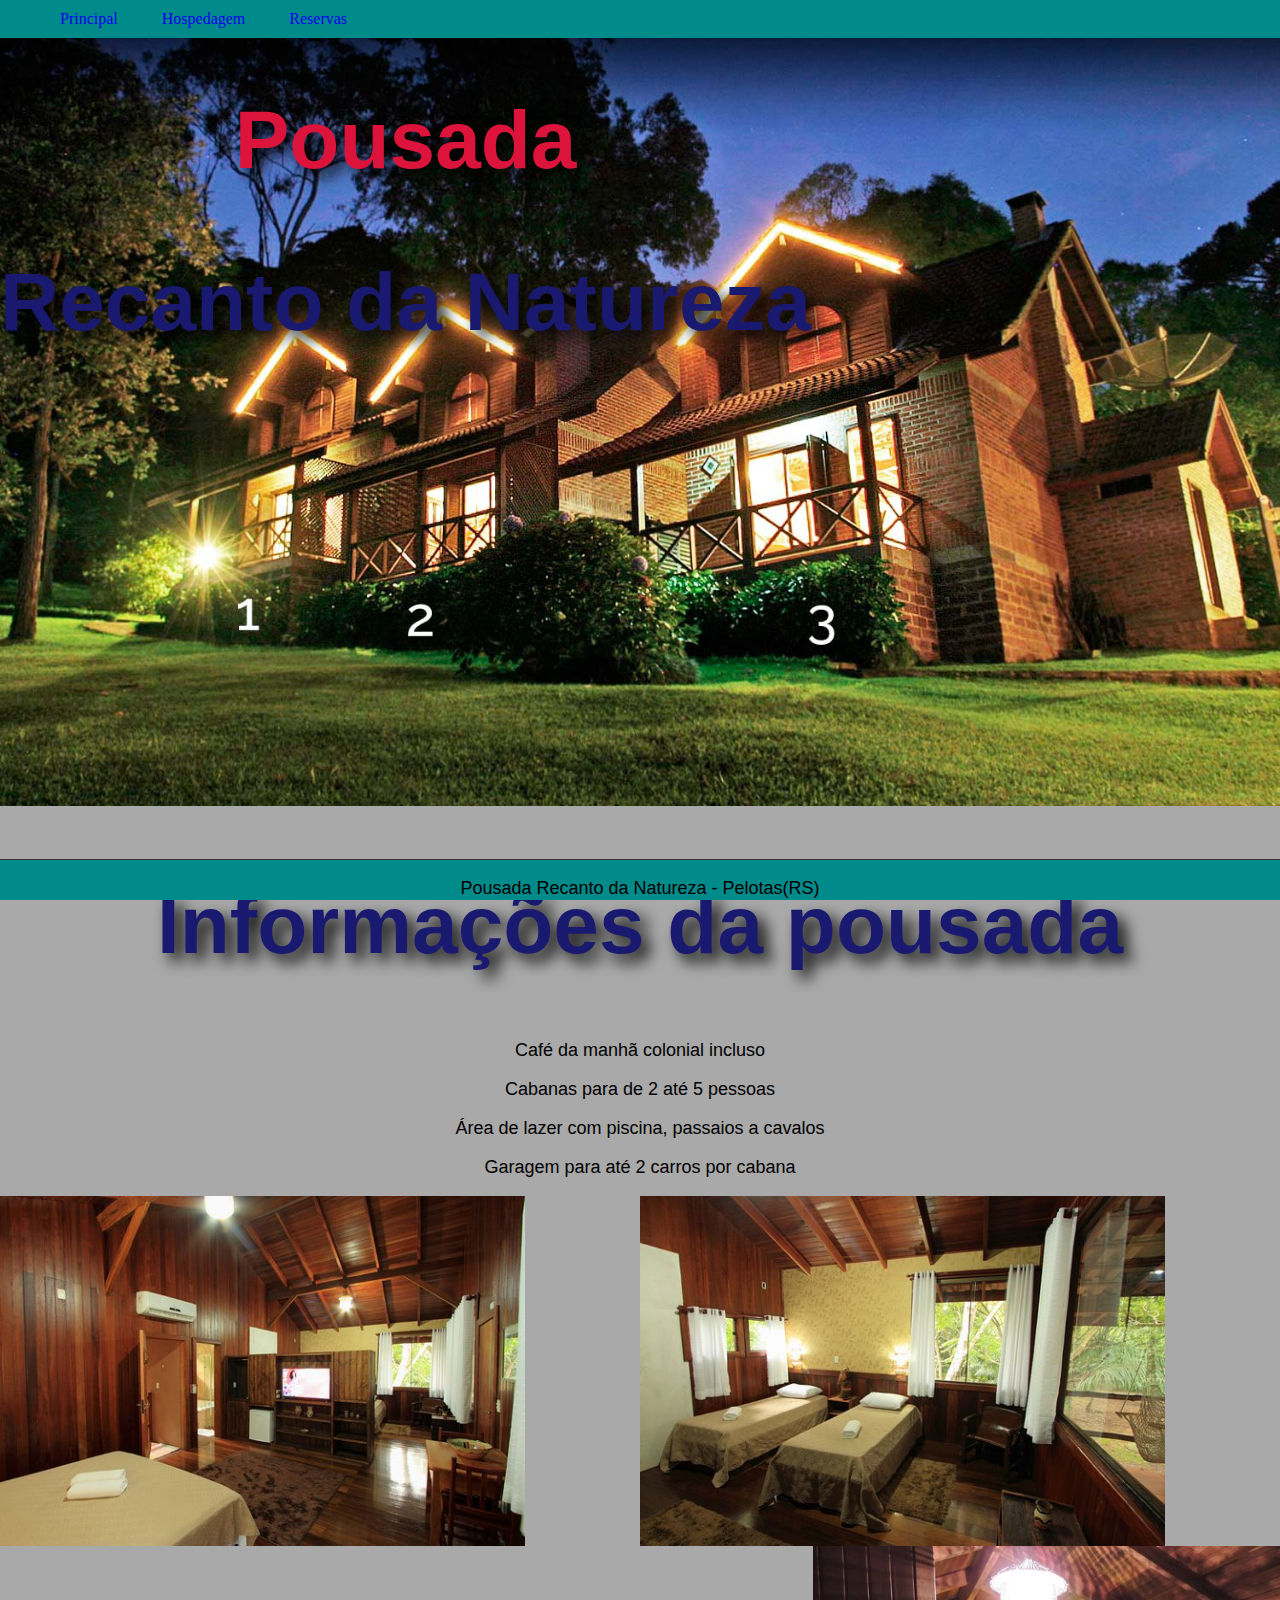
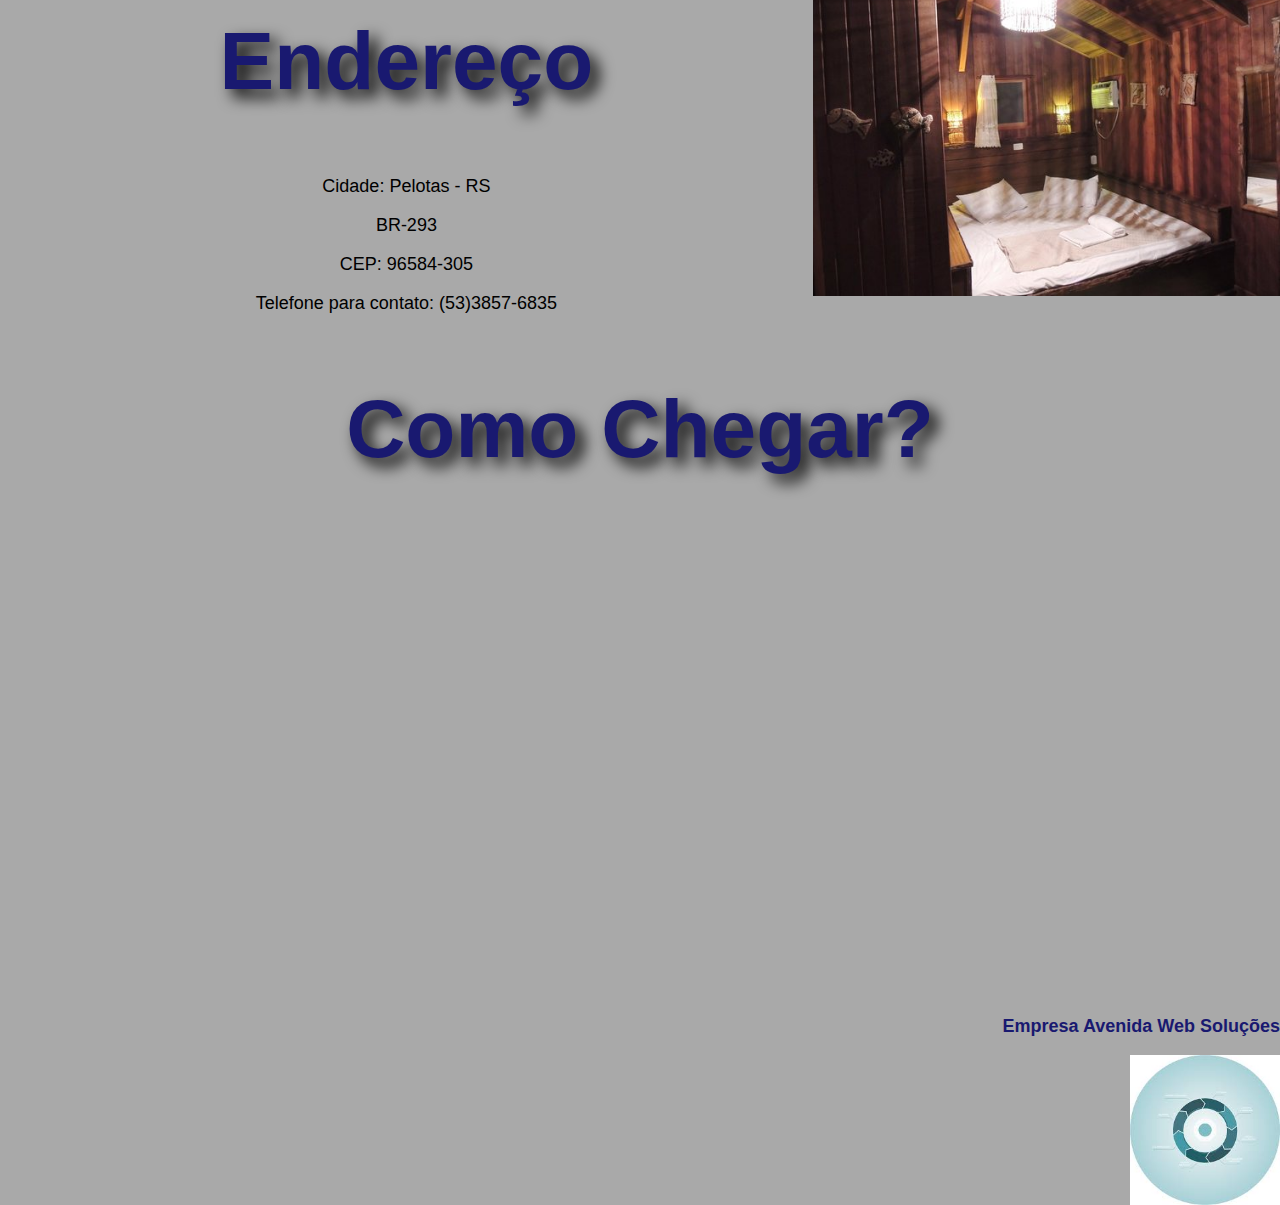
==== index.html @ 1300ee18 "Pousada HTML" ====
<!DOCTYPE html>
<html lang="pt-br">
<head>
    <meta charset="UTF-8">
    <meta name="viewport" content="width=device-width, initial-scale=1.0">
    <meta http-equiv="X-UA-Compatible" content="ie=edge">
    <meta name="keywords" 
    content="Pousada, Aluguel, Natureza, hotel, cabanas">
    <meta name="description" 
    content="Aluguel de cabanas em Pelotas. Pousada no interior de Pelotas">
    <title>Recanto da natureza</title>
    <link rel="stylesheet" href="estilos.css">
</head>

<body>
    <div class="container body-content">
        <nav>
            <ul class="menu">
            <li>
              <a href="index.html">Principal</a>
             </li>
            <li>
              <a href="hospedagem.html">Hospedagem</a>
            </li>
            <li>
              <a href="reservas.html">Reservas</a>
            </li>
            </ul>
        </nav>

    <div id="texto">
     <h1>Pousada</h1>
     <h2>Recanto da Natureza</h2>
    </div>
  <header>
      <img src="cabanas.jpeg" alt="Pousada" id="capa">
  </header>

     <div id="info">
        <h2 align="center">Informações da pousada</h2>
        <p align="center">Café da manhã colonial incluso</p>
        <p align="center">Cabanas para de 2 até 5 pessoas</p>
        <p align="center">Área de lazer com piscina, passaios a cavalos</p>
        <p align="center">Garagem para até 2 carros por cabana</p>     
    </div>

    <img align="left"  height=350 src="cabana1.jpeg" alt="Pousada" id="cab1">
    <img align="center" height=350 src="cabana2.jpeg" alt="Pousada" id="cab2">
    <img align="right" height=350 src="cabana3.jpeg" alt="Pousada" id="cab3">

      <h2 align="center">Endereço</h2>
      <p>Cidade: Pelotas - RS</p>
      <p>BR-293</p>
      <p>CEP: 96584-305</p>
      <p>Telefone para contato: (53)3857-6835</p>
      <p></p>

      <h2 id="chegar" align="center">Como Chegar?</h2>
      <div id="mapa" align="center">        
        <iframe src="https://www.google.com/maps/embed?pb=!1m18!1m12!1m3!1d3393.418601063881!2d-52.59413308424146!3d-31.73177321875411!2m3!1f0!2f0!3f0!3m2!1i1024!2i768!4f13.1!3m3!1m2!1s0x0%3A0x0!2zMzHCsDQzJzU0LjQiUyA1MsKwMzUnMzEuMCJX!5e0!3m2!1spt-BR!2sbr!4v1567527580012!5m2!1spt-BR!2sbr" width="450" height="450" frameborder="0" style="border:0;" allowfullscreen=""></iframe>
      </div>

      <div id="empresa">
        <h3 align="right">Empresa Avenida Web Soluções</h3>
        <img align="right" height=150 width=150 src="logo.jpg" alt="Pousada" id="logo">
      </div>

     <footer class="fixar-rodape">
            <p> Pousada Recanto da Natureza - Pelotas(RS)</p>
     </footer>

</body>
</html>
---- estilos.css ----
h1 {
    color: crimson;
    font-family: Verdana, Geneva, Tahoma, sans-serif;
    font-size: 82px;
    text-shadow: black 0.1em 0.1em 0.2em;
}
h2 {
    color: midnightblue;
    font-family: Verdana, Geneva, Tahoma, sans-serif;
    font-size: 82px;
    text-shadow: black 0.1em 0.1em 0.2em;
}

h3{
    color: midnightblue;
    font-family: 'Segoe UI', Tahoma, Geneva, Verdana, sans-serif;
    font-size: 18px;
}

header img#capa{
    display: inline;
}

#texto {
    position: absolute;
}

p {
    font-size: 18px;
    font-family: Verdana, Geneva, Tahoma, sans-serif;
}

form{
    font-family: 'Segoe UI', Tahoma, Geneva, Verdana, sans-serif;
    font-size: 15px;
}

table{
    font-family: 'Segoe UI', Tahoma, Geneva, Verdana, sans-serif;
    font-size: 15px;
    background-color: darkgray;
}

td{
    font-family: 'Segoe UI', Tahoma, Geneva, Verdana, sans-serif;
    font-size: 15px;    
}

@media screen and (max-width: 480px) {

    header img#capa{
        height: 90%;
        width: 90%;
    }

    img#cab1{
        height: 80%;
        width: 80%; 
    }
    img#cab2{
        height: 80%;
        width: 80%;           
    }
    img#cab3{     
        height: 80%;
        width: 80%;           
    }

    h1 {
        color: crimson;
        font-family: Verdana, Geneva, Tahoma, sans-serif;
        font-size: 32px;
        text-shadow: black 0.1em 0.1em 0.2em;
    }
    h2 {
        color: midnightblue;
        font-family: Verdana, Geneva, Tahoma, sans-serif;
        font-size: 32px;
        text-shadow: black 0.1em 0.1em 0.2em;
    }
    
    h3{
        color: midnightblue;
        font-family: 'Segoe UI', Tahoma, Geneva, Verdana, sans-serif;
        font-size: 18px;
    }

    #texto{
        position: relative;
    }

    #mapa{
        display: none;
    }

    #chegar{
        display: none;
    }
}

.voltar {
    text-align: right;
    font-size: 18px;
    font-family: verdana;
}

.menu {
    background-color: darkcyan;
    list-style: none;
    text-align: left;
    margin: 0;
    font-family: verdana;   
}

.menu li {
    display: inline-block;
}

.menu li a {
    padding: 10px 20px;
    display: inline-block;
    text-decoration: none;
}

.menu li a:hover {
    background-color: darkgrey;
    color: darkmagenta;
}

a{
    font-family: verdana;
}

table {
    border-collapse: collapse;
    margin: auto;
    width: 60%;
    border: 1px solid #ccc;
}

body {
    margin: 0;
    width: 100%;
    height: 100%;
    text-align: center;
    background-color: darkgray;
}

img#capa{
    width: 100%;
    height: 50%;
}

/*Rodapé*/

footer {
    background-color: darkcyan;
    position:absolute;
    bottom:0;
    width:100%;
  }

div.body-content{
  margin-bottom: 40px;
}

footer.fixar-rodape{
  border-top: 1px solid #333;
  bottom: 0;
  left: 0;
  height: 40px;
  position: fixed;
  width: 100%;
}
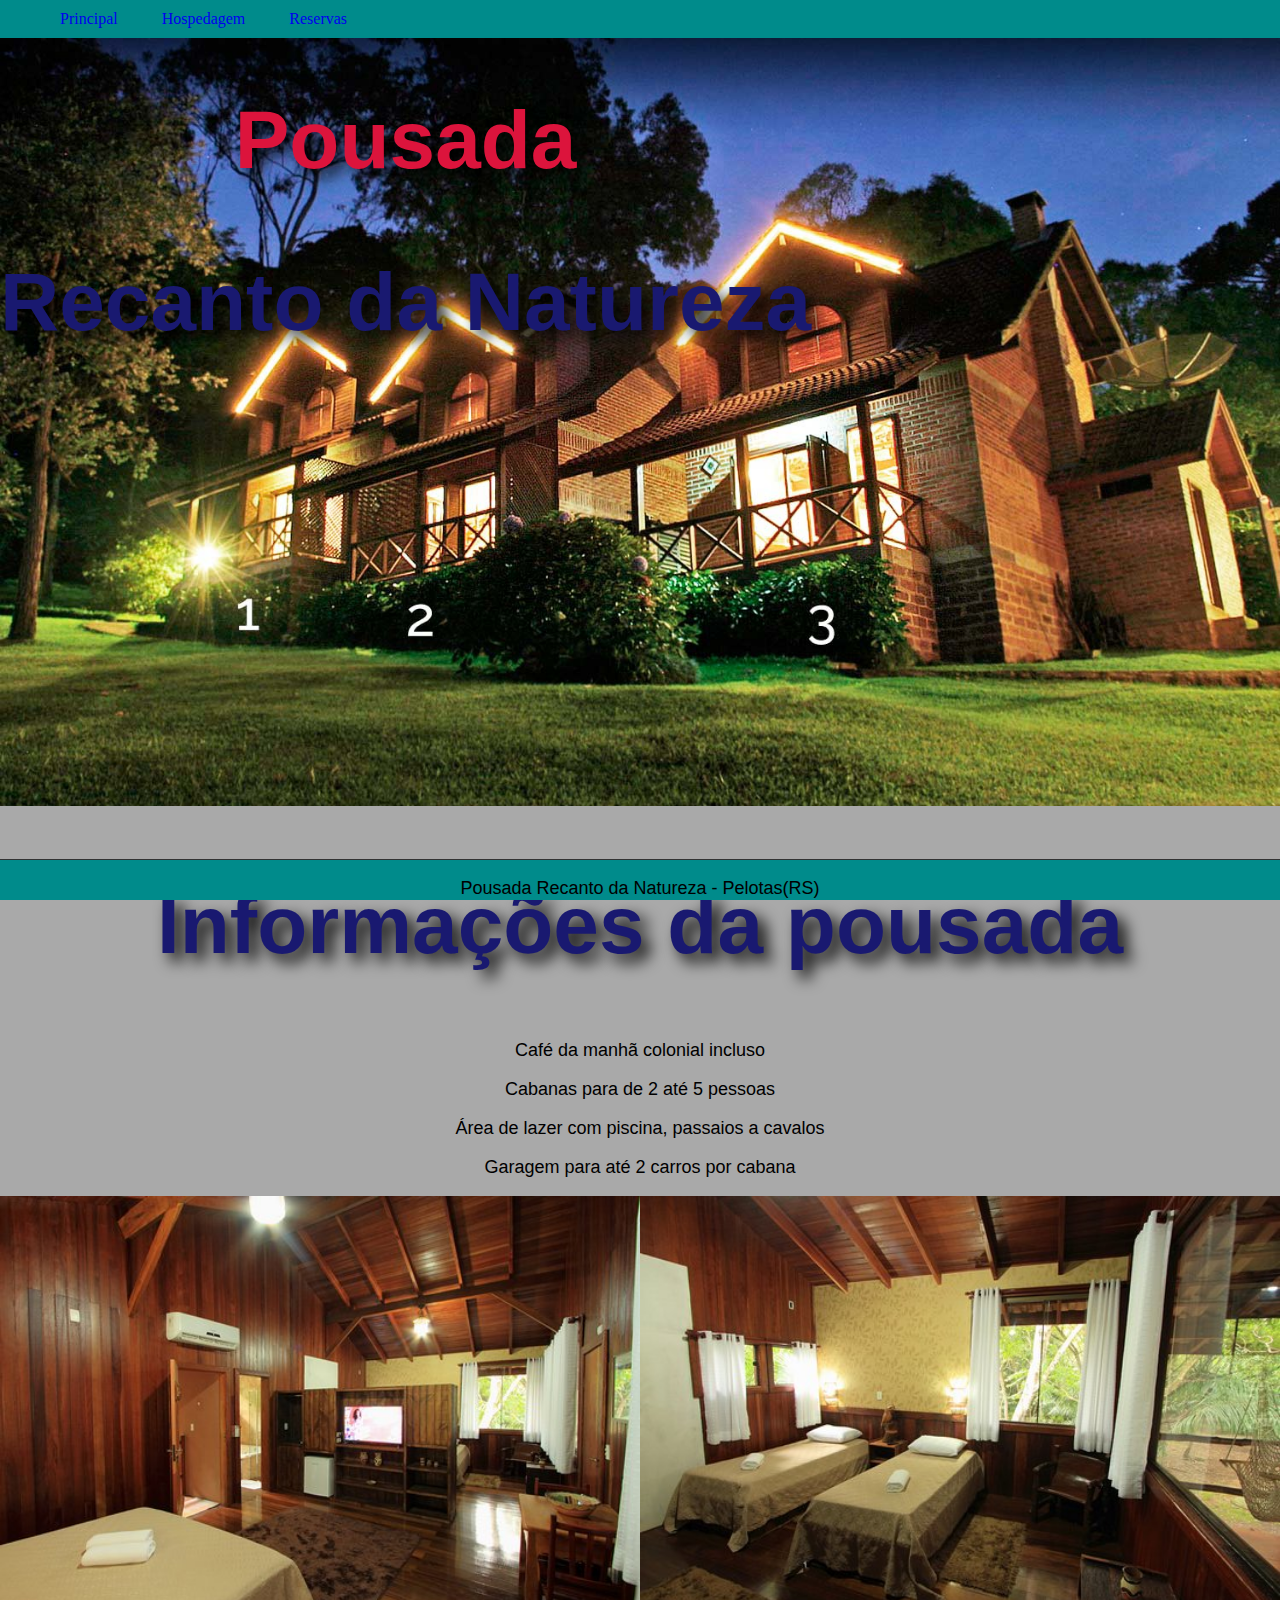
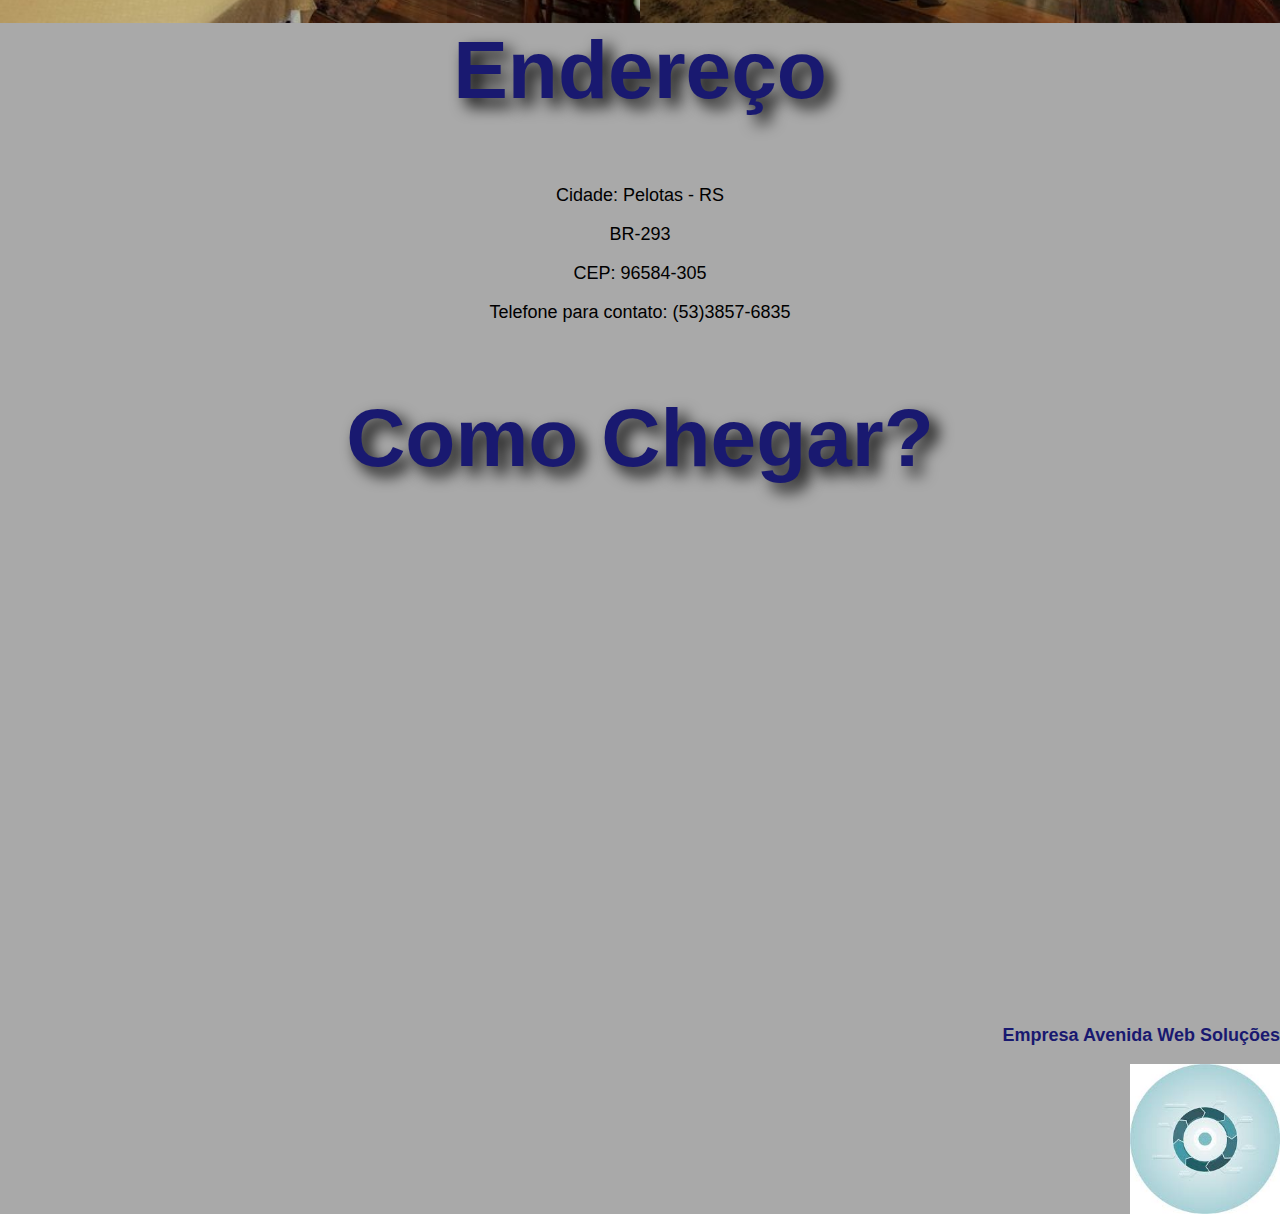
==== commit 1bc65c93: "commit final" ====
--- a/index.html
+++ b/index.html
@@ -44,9 +44,8 @@
         <p align="center">Garagem para até 2 carros por cabana</p>     
     </div>
 
-    <img align="left"  height=350 src="cabana1.jpeg" alt="Pousada" id="cab1">
-    <img align="center" height=350 src="cabana2.jpeg" alt="Pousada" id="cab2">
-    <img align="right" height=350 src="cabana3.jpeg" alt="Pousada" id="cab3">
+    <img align="left"  height=50% width=50% src="cabana1.jpeg" alt="Pousada" id="cab1">
+    <img align="right" height=50% width=50% src="cabana2.jpeg" alt="Pousada" id="cab2">
 
       <h2 align="center">Endereço</h2>
       <p>Cidade: Pelotas - RS</p>
--- a/estilos.css
+++ b/estilos.css
@@ -58,10 +58,6 @@
         width: 80%; 
     }
     img#cab2{
-        height: 80%;
-        width: 80%;           
-    }
-    img#cab3{     
         height: 80%;
         width: 80%;           
     }
